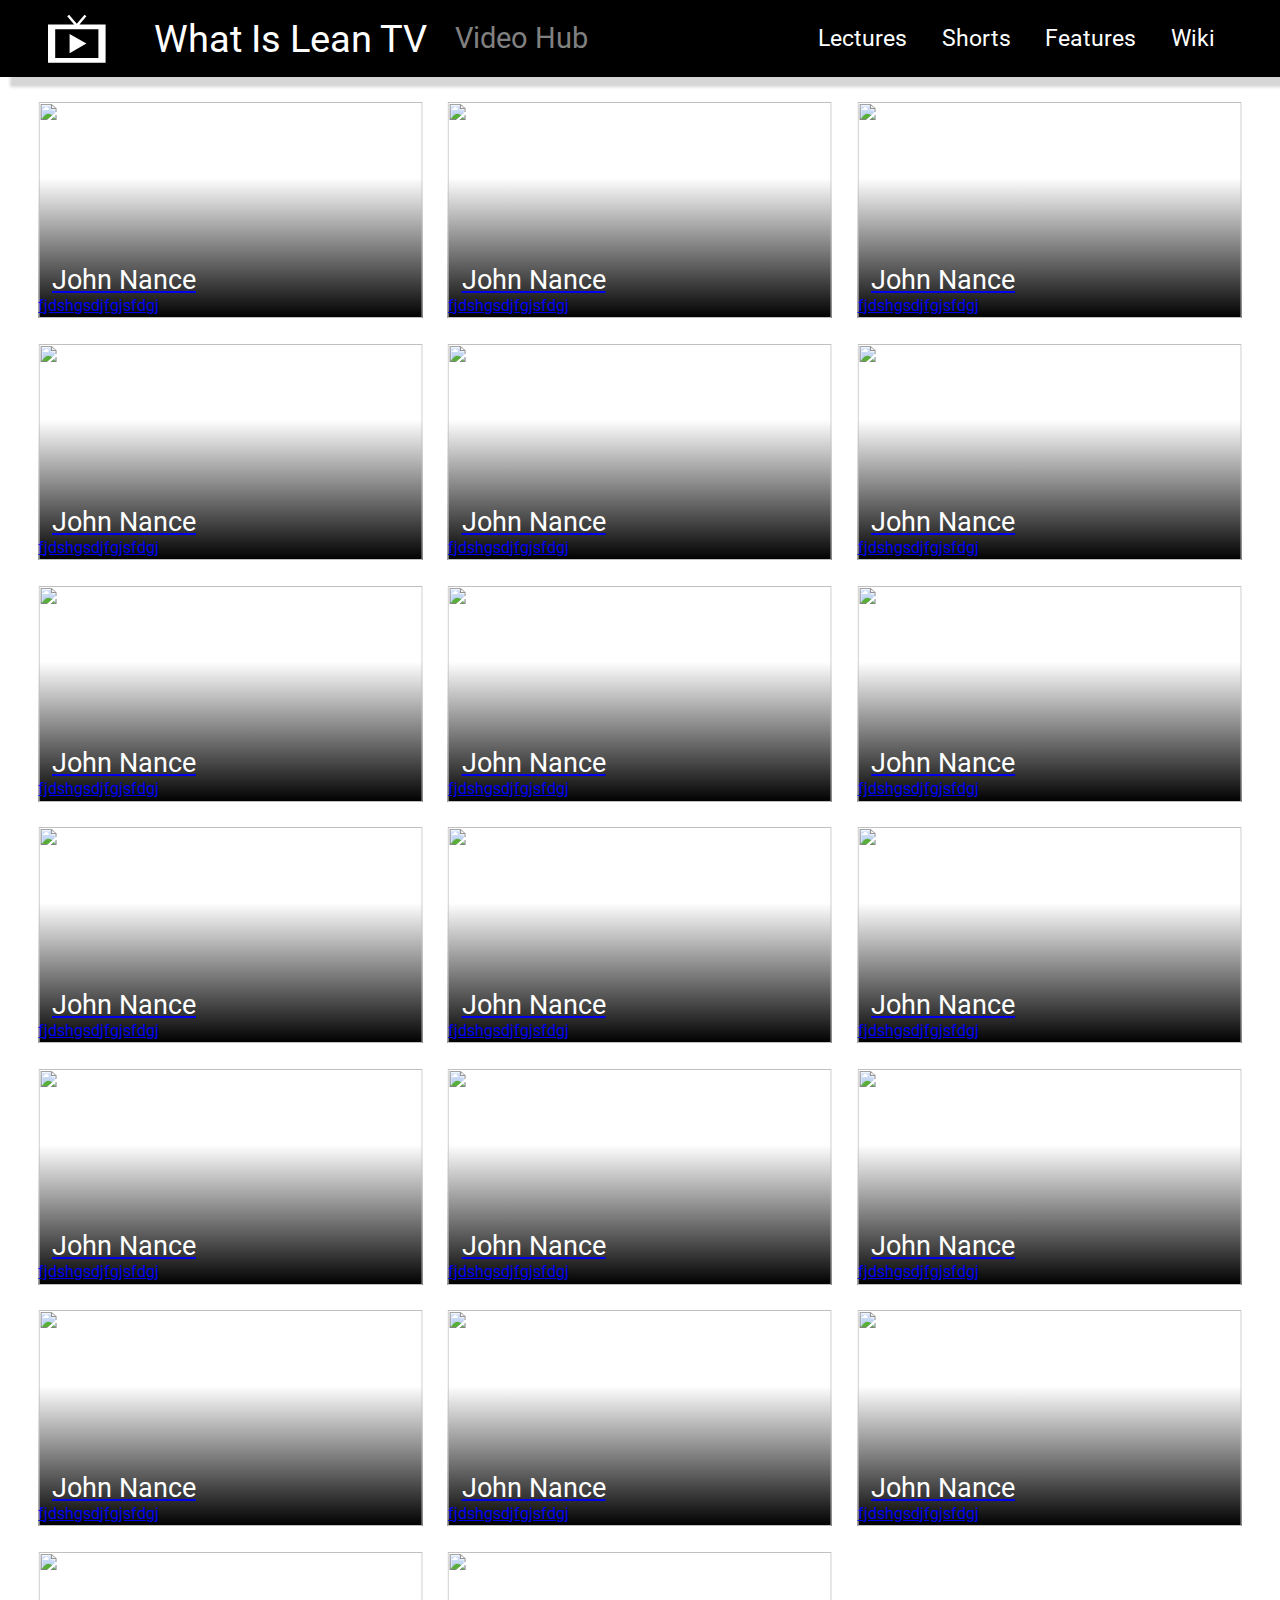
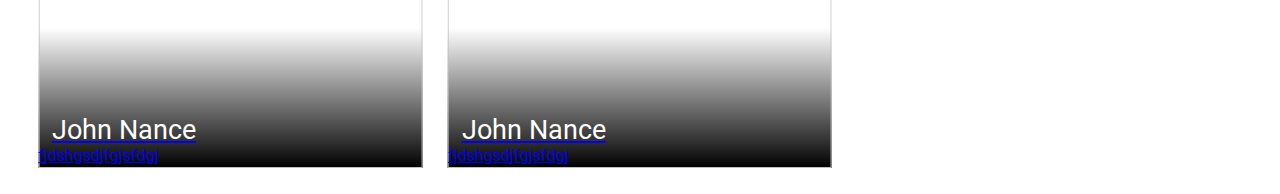
==== lectures/index.html @ f27aef4f "imgs" ====
<html lang="en">
  <head>
    <link href="https://fonts.googleapis.com/css?family=Roboto" rel="stylesheet"/>
    <link rel="stylesheet" href="../css/style.css"/>
    <meta name="viewport" content="width=device-width, initial-scale=1"/>
    <title>whatisleantv</title>
    <script>
      (function(i,s,o,g,r,a,m){i['GoogleAnalyticsObject']=r;i[r]=i[r]||function(){
      (i[r].q=i[r].q||[]).push(arguments)},i[r].l=1*new Date();a=s.createElement(o),
      m=s.getElementsByTagName(o)[0];a.async=1;a.src=g;m.parentNode.insertBefore(a,m)
      })(window,document,'script','https://www.google-analytics.com/analytics.js','ga');
      ga('create', 'UA-44008726-2', 'auto');
      ga('send', 'pageview');
    </script>
  </head>
  <body>
    <header><a href="../"><svg xmlns="http://www.w3.org/2000/svg" width="24" height="24" viewBox="0 0 24 24"><path d="M13.112 6l2.888-3.375-.781-.625-3.219 3.75-3.219-3.75-.781.625 2.888 3.375h-10.888v16h24v-16h-10.888zm7.888 14h-18v-12h18v12zm-12-2v-8l7 4-7 4z"/></svg>
</a>
      <h1>What Is Lean TV</h1>
      <h2>Video Hub</h2>
      <nav>
        <ul>
          <li><a href="../lectures">Lectures</a></li>
          <li><a href="../shorts">Shorts</a></li>
          <li><a href="../features">Features</a></li>
          <li><a href="../wiki">Wiki</a></li>
        </ul>
      </nav>
    </header>
    <main>
      <div class="item"><a href="john-nance.html"><img src=" http://fillmurray.com/200/300"/>
          <p class="title">John Nance</p>
          <p class="desc">fjdshgsdjfgjsfdgj</p></a></div>
      <div class="item"><a href="john-nance.html"><img src=" http://fillmurray.com/200/300"/>
          <p class="title">John Nance</p>
          <p class="desc">fjdshgsdjfgjsfdgj</p></a></div>
      <div class="item"><a href="john-nance.html"><img src=" http://fillmurray.com/200/300"/>
          <p class="title">John Nance</p>
          <p class="desc">fjdshgsdjfgjsfdgj</p></a></div>
      <div class="item"><a href="john-nance.html"><img src=" http://fillmurray.com/200/300"/>
          <p class="title">John Nance</p>
          <p class="desc">fjdshgsdjfgjsfdgj</p></a></div>
      <div class="item"><a href="john-nance.html"><img src=" http://fillmurray.com/200/300"/>
          <p class="title">John Nance</p>
          <p class="desc">fjdshgsdjfgjsfdgj</p></a></div>
      <div class="item"><a href="john-nance.html"><img src=" http://fillmurray.com/200/300"/>
          <p class="title">John Nance</p>
          <p class="desc">fjdshgsdjfgjsfdgj</p></a></div>
      <div class="item"><a href="john-nance.html"><img src=" http://fillmurray.com/200/300"/>
          <p class="title">John Nance</p>
          <p class="desc">fjdshgsdjfgjsfdgj</p></a></div>
      <div class="item"><a href="john-nance.html"><img src=" http://fillmurray.com/200/300"/>
          <p class="title">John Nance</p>
          <p class="desc">fjdshgsdjfgjsfdgj</p></a></div>
      <div class="item"><a href="john-nance.html"><img src=" http://fillmurray.com/200/300"/>
          <p class="title">John Nance</p>
          <p class="desc">fjdshgsdjfgjsfdgj</p></a></div>
      <div class="item"><a href="john-nance.html"><img src=" http://fillmurray.com/200/300"/>
          <p class="title">John Nance</p>
          <p class="desc">fjdshgsdjfgjsfdgj</p></a></div>
      <div class="item"><a href="john-nance.html"><img src=" http://fillmurray.com/200/300"/>
          <p class="title">John Nance</p>
          <p class="desc">fjdshgsdjfgjsfdgj</p></a></div>
      <div class="item"><a href="john-nance.html"><img src=" http://fillmurray.com/200/300"/>
          <p class="title">John Nance</p>
          <p class="desc">fjdshgsdjfgjsfdgj</p></a></div>
      <div class="item"><a href="john-nance.html"><img src=" http://fillmurray.com/200/300"/>
          <p class="title">John Nance</p>
          <p class="desc">fjdshgsdjfgjsfdgj</p></a></div>
      <div class="item"><a href="john-nance.html"><img src=" http://fillmurray.com/200/300"/>
          <p class="title">John Nance</p>
          <p class="desc">fjdshgsdjfgjsfdgj</p></a></div>
      <div class="item"><a href="john-nance.html"><img src=" http://fillmurray.com/200/300"/>
          <p class="title">John Nance</p>
          <p class="desc">fjdshgsdjfgjsfdgj</p></a></div>
      <div class="item"><a href="john-nance.html"><img src=" http://fillmurray.com/200/300"/>
          <p class="title">John Nance</p>
          <p class="desc">fjdshgsdjfgjsfdgj</p></a></div>
      <div class="item"><a href="john-nance.html"><img src=" http://fillmurray.com/200/300"/>
          <p class="title">John Nance</p>
          <p class="desc">fjdshgsdjfgjsfdgj</p></a></div>
      <div class="item"><a href="john-nance.html"><img src=" http://fillmurray.com/200/300"/>
          <p class="title">John Nance</p>
          <p class="desc">fjdshgsdjfgjsfdgj</p></a></div>
      <div class="item"><a href="john-nance.html"><img src=" http://fillmurray.com/200/300"/>
          <p class="title">John Nance</p>
          <p class="desc">fjdshgsdjfgjsfdgj</p></a></div>
      <div class="item"><a href="john-nance.html"><img src=" http://fillmurray.com/200/300"/>
          <p class="title">John Nance</p>
          <p class="desc">fjdshgsdjfgjsfdgj</p></a></div>
    </main>
    <script src="https://ajax.googleapis.com/ajax/libs/jquery/3.1.1/jquery.min.js"></script>
  </body>
</html>
---- css/style.css ----
*{box-sizing:border-box;margin:0;padding:0}header{display:-webkit-flex;display:-ms-flexbox;display:flex;background:#000;font-size:1.2em;box-shadow:10px 10px 3px #D6D6D6;padding:.5em 0}header svg{width:3em;height:auto;margin:0 2.5em;fill:#fff;display:-webkit-flex;display:-ms-flexbox;display:flex;-webkit-justify-content:center;-ms-flex-pack:center;justify-content:center}header h1,header h2{color:#fff;font-weight:400;-webkit-align-items:center;-ms-flex-align:center;align-items:center;display:-webkit-inline-flex;display:-ms-inline-flexbox;display:inline-flex}header h2{margin-left:1em;color:gray}nav{margin-left:auto;display:-webkit-flex;display:-ms-flexbox;display:flex}nav ul{margin-right:2.5em;list-style:none;display:-webkit-flex;display:-ms-flexbox;display:flex}nav li{display:-webkit-flex;display:-ms-flexbox;display:flex;-webkit-align-items:stretch;-ms-flex-align:stretch;align-items:stretch}nav a{color:#fff;font-size:1.2em;margin:0 .75em;text-decoration:none;display:-webkit-flex;display:-ms-flexbox;display:flex;-webkit-align-items:center;-ms-flex-align:center;align-items:center}main{margin:1% 0;-webkit-transform:translateX(6%);-ms-transform:translateX(6%);transform:translateX(6%);display:-webkit-flex;display:-ms-flexbox;display:flex;-webkit-flex-wrap:wrap;-ms-flex-wrap:wrap;flex-wrap:wrap}main .item{width:20vw;margin:1%;height:11.25vw;background:#ccc;background:linear-gradient(to bottom, transparent 35%, black 100%)}main .item .title{margin-top:-2em;margin-left:.5em;color:white;font-size:1.7em}main a{width:100%;height:100%;display:block}main img{width:100%;height:100%}@media (max-width:1280px){main{-webkit-transform:translateX(2%);-ms-transform:translateX(2%);transform:translateX(2%)}main .item{width:30vw;height:16.875vw}}@media (max-width:1000px){main{-webkit-transform:translateX(1%);-ms-transform:translateX(1%);transform:translateX(1%)}main .item{width:47vw;height:26.4vw}}@media (max-width:870px){h1{font-size:1.8em}main{-webkit-transform:translateX(1%);-ms-transform:translateX(1%);transform:translateX(1%)}main .item{width:96vw;height:54vw}nav a{margin:0 .3em}header{-webkit-flex-wrap:wrap;-ms-flex-wrap:wrap;flex-wrap:wrap;-webkit-align-items:center;-ms-flex-align:center;align-items:center}header,ul{-webkit-flex-direction:column;-ms-flex-direction:column;flex-direction:column}nav{margin-left:3.5em;margin-top:.7em}nav li{-webkit-justify-content:center;-ms-flex-pack:center;justify-content:center}}body{font-family:"Roboto";display:-webkit-flex;display:-ms-flexbox;display:flex;-webkit-flex-flow:column;-ms-flex-flow:column;flex-flow:column}::-webkit-scrollbar{width:0px}
/*# sourceMappingURL=style.css.map */
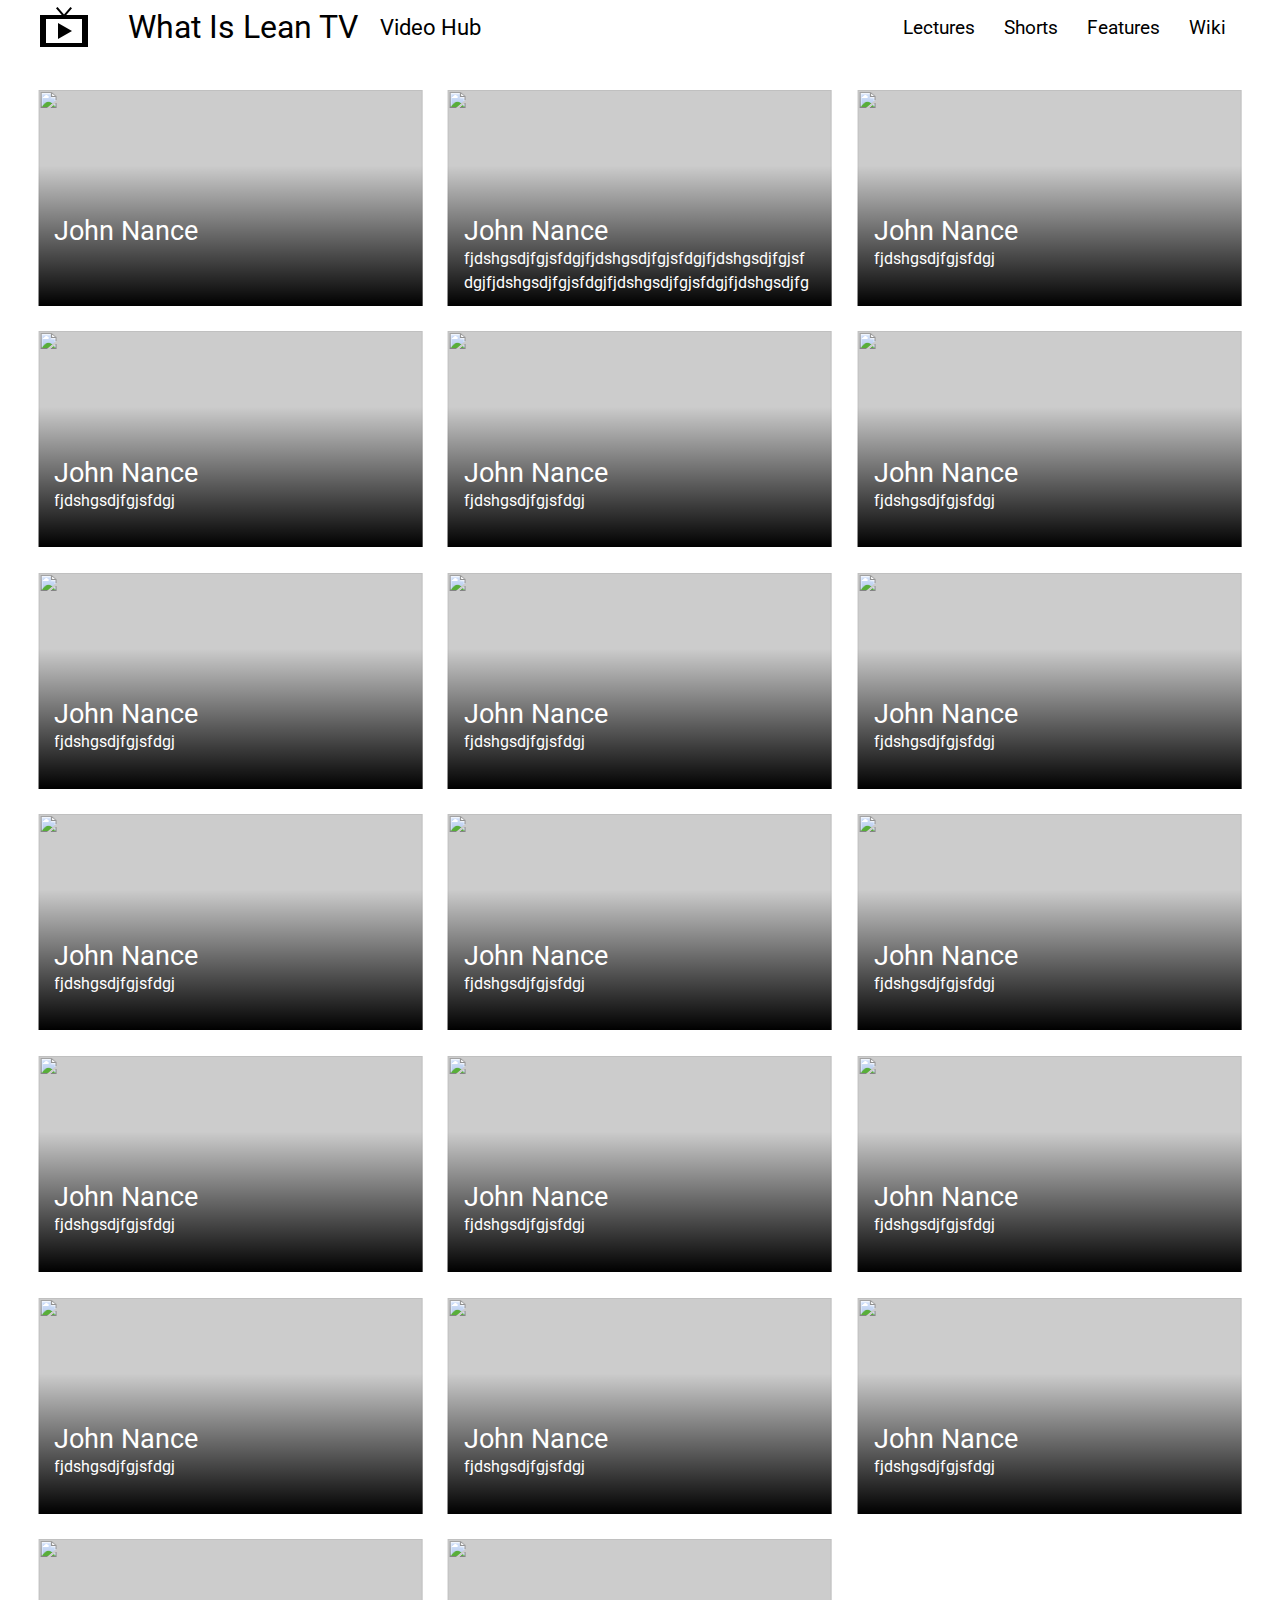
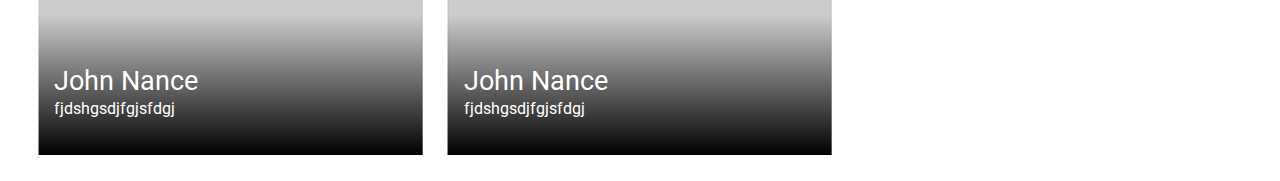
==== commit 579ff7ff: "added shame.sass" ====
--- a/lectures/index.html
+++ b/lectures/index.html
@@ -29,66 +29,86 @@
       </nav>
     </header>
     <main>
-      <div class="item"><a href="john-nance.html"><img src=" http://fillmurray.com/200/300"/>
-          <p class="title">John Nance</p>
-          <p class="desc">fjdshgsdjfgjsfdgj</p></a></div>
-      <div class="item"><a href="john-nance.html"><img src=" http://fillmurray.com/200/300"/>
-          <p class="title">John Nance</p>
-          <p class="desc">fjdshgsdjfgjsfdgj</p></a></div>
-      <div class="item"><a href="john-nance.html"><img src=" http://fillmurray.com/200/300"/>
-          <p class="title">John Nance</p>
-          <p class="desc">fjdshgsdjfgjsfdgj</p></a></div>
-      <div class="item"><a href="john-nance.html"><img src=" http://fillmurray.com/200/300"/>
-          <p class="title">John Nance</p>
-          <p class="desc">fjdshgsdjfgjsfdgj</p></a></div>
-      <div class="item"><a href="john-nance.html"><img src=" http://fillmurray.com/200/300"/>
-          <p class="title">John Nance</p>
-          <p class="desc">fjdshgsdjfgjsfdgj</p></a></div>
-      <div class="item"><a href="john-nance.html"><img src=" http://fillmurray.com/200/300"/>
-          <p class="title">John Nance</p>
-          <p class="desc">fjdshgsdjfgjsfdgj</p></a></div>
-      <div class="item"><a href="john-nance.html"><img src=" http://fillmurray.com/200/300"/>
-          <p class="title">John Nance</p>
-          <p class="desc">fjdshgsdjfgjsfdgj</p></a></div>
-      <div class="item"><a href="john-nance.html"><img src=" http://fillmurray.com/200/300"/>
-          <p class="title">John Nance</p>
-          <p class="desc">fjdshgsdjfgjsfdgj</p></a></div>
-      <div class="item"><a href="john-nance.html"><img src=" http://fillmurray.com/200/300"/>
-          <p class="title">John Nance</p>
-          <p class="desc">fjdshgsdjfgjsfdgj</p></a></div>
-      <div class="item"><a href="john-nance.html"><img src=" http://fillmurray.com/200/300"/>
-          <p class="title">John Nance</p>
-          <p class="desc">fjdshgsdjfgjsfdgj</p></a></div>
-      <div class="item"><a href="john-nance.html"><img src=" http://fillmurray.com/200/300"/>
-          <p class="title">John Nance</p>
-          <p class="desc">fjdshgsdjfgjsfdgj</p></a></div>
-      <div class="item"><a href="john-nance.html"><img src=" http://fillmurray.com/200/300"/>
-          <p class="title">John Nance</p>
-          <p class="desc">fjdshgsdjfgjsfdgj</p></a></div>
-      <div class="item"><a href="john-nance.html"><img src=" http://fillmurray.com/200/300"/>
-          <p class="title">John Nance</p>
-          <p class="desc">fjdshgsdjfgjsfdgj</p></a></div>
-      <div class="item"><a href="john-nance.html"><img src=" http://fillmurray.com/200/300"/>
-          <p class="title">John Nance</p>
-          <p class="desc">fjdshgsdjfgjsfdgj</p></a></div>
-      <div class="item"><a href="john-nance.html"><img src=" http://fillmurray.com/200/300"/>
-          <p class="title">John Nance</p>
-          <p class="desc">fjdshgsdjfgjsfdgj</p></a></div>
-      <div class="item"><a href="john-nance.html"><img src=" http://fillmurray.com/200/300"/>
-          <p class="title">John Nance</p>
-          <p class="desc">fjdshgsdjfgjsfdgj</p></a></div>
-      <div class="item"><a href="john-nance.html"><img src=" http://fillmurray.com/200/300"/>
-          <p class="title">John Nance</p>
-          <p class="desc">fjdshgsdjfgjsfdgj</p></a></div>
-      <div class="item"><a href="john-nance.html"><img src=" http://fillmurray.com/200/300"/>
-          <p class="title">John Nance</p>
-          <p class="desc">fjdshgsdjfgjsfdgj</p></a></div>
-      <div class="item"><a href="john-nance.html"><img src=" http://fillmurray.com/200/300"/>
-          <p class="title">John Nance</p>
-          <p class="desc">fjdshgsdjfgjsfdgj</p></a></div>
-      <div class="item"><a href="john-nance.html"><img src=" http://fillmurray.com/200/300"/>
-          <p class="title">John Nance</p>
-          <p class="desc">fjdshgsdjfgjsfdgj</p></a></div>
+      <div class="item"><a href="john-nance.html"><img src=""/></a>
+        <p class="title">John Nance</p>
+        <p class="desc"></p>
+      </div>
+      <div class="item"><a href="john-nance.html"><img src=""/></a>
+        <p class="title">John Nance</p>
+        <p class="desc">[base64]</p>
+      </div>
+      <div class="item"><a href="john-nance.html"><img src=""/></a>
+        <p class="title">John Nance</p>
+        <p class="desc">fjdshgsdjfgjsfdgj</p>
+      </div>
+      <div class="item"><a href="john-nance.html"><img src=""/></a>
+        <p class="title">John Nance</p>
+        <p class="desc">fjdshgsdjfgjsfdgj</p>
+      </div>
+      <div class="item"><a href="john-nance.html"><img src=""/></a>
+        <p class="title">John Nance</p>
+        <p class="desc">fjdshgsdjfgjsfdgj</p>
+      </div>
+      <div class="item"><a href="john-nance.html"><img src=""/></a>
+        <p class="title">John Nance</p>
+        <p class="desc">fjdshgsdjfgjsfdgj</p>
+      </div>
+      <div class="item"><a href="john-nance.html"><img src=""/></a>
+        <p class="title">John Nance</p>
+        <p class="desc">fjdshgsdjfgjsfdgj</p>
+      </div>
+      <div class="item"><a href="john-nance.html"><img src=""/></a>
+        <p class="title">John Nance</p>
+        <p class="desc">fjdshgsdjfgjsfdgj</p>
+      </div>
+      <div class="item"><a href="john-nance.html"><img src=""/></a>
+        <p class="title">John Nance</p>
+        <p class="desc">fjdshgsdjfgjsfdgj</p>
+      </div>
+      <div class="item"><a href="john-nance.html"><img src=""/></a>
+        <p class="title">John Nance</p>
+        <p class="desc">fjdshgsdjfgjsfdgj</p>
+      </div>
+      <div class="item"><a href="john-nance.html"><img src=""/></a>
+        <p class="title">John Nance</p>
+        <p class="desc">fjdshgsdjfgjsfdgj</p>
+      </div>
+      <div class="item"><a href="john-nance.html"><img src=""/></a>
+        <p class="title">John Nance</p>
+        <p class="desc">fjdshgsdjfgjsfdgj</p>
+      </div>
+      <div class="item"><a href="john-nance.html"><img src=""/></a>
+        <p class="title">John Nance</p>
+        <p class="desc">fjdshgsdjfgjsfdgj</p>
+      </div>
+      <div class="item"><a href="john-nance.html"><img src=""/></a>
+        <p class="title">John Nance</p>
+        <p class="desc">fjdshgsdjfgjsfdgj</p>
+      </div>
+      <div class="item"><a href="john-nance.html"><img src=""/></a>
+        <p class="title">John Nance</p>
+        <p class="desc">fjdshgsdjfgjsfdgj</p>
+      </div>
+      <div class="item"><a href="john-nance.html"><img src=""/></a>
+        <p class="title">John Nance</p>
+        <p class="desc">fjdshgsdjfgjsfdgj</p>
+      </div>
+      <div class="item"><a href="john-nance.html"><img src=""/></a>
+        <p class="title">John Nance</p>
+        <p class="desc">fjdshgsdjfgjsfdgj</p>
+      </div>
+      <div class="item"><a href="john-nance.html"><img src=""/></a>
+        <p class="title">John Nance</p>
+        <p class="desc">fjdshgsdjfgjsfdgj</p>
+      </div>
+      <div class="item"><a href="john-nance.html"><img src=""/></a>
+        <p class="title">John Nance</p>
+        <p class="desc">fjdshgsdjfgjsfdgj</p>
+      </div>
+      <div class="item"><a href="john-nance.html"><img src=""/></a>
+        <p class="title">John Nance</p>
+        <p class="desc">fjdshgsdjfgjsfdgj</p>
+      </div>
     </main>
     <script src="https://ajax.googleapis.com/ajax/libs/jquery/3.1.1/jquery.min.js"></script>
   </body>
--- a/css/style.css
+++ b/css/style.css
@@ -1,2 +1,2 @@
-*{box-sizing:border-box;margin:0;padding:0}header{display:-webkit-flex;display:-ms-flexbox;display:flex;background:#000;font-size:1.2em;box-shadow:10px 10px 3px #D6D6D6;padding:.5em 0}header svg{width:3em;height:auto;margin:0 2.5em;fill:#fff;display:-webkit-flex;display:-ms-flexbox;display:flex;-webkit-justify-content:center;-ms-flex-pack:center;justify-content:center}header h1,header h2{color:#fff;font-weight:400;-webkit-align-items:center;-ms-flex-align:center;align-items:center;display:-webkit-inline-flex;display:-ms-inline-flexbox;display:inline-flex}header h2{margin-left:1em;color:gray}nav{margin-left:auto;display:-webkit-flex;display:-ms-flexbox;display:flex}nav ul{margin-right:2.5em;list-style:none;display:-webkit-flex;display:-ms-flexbox;display:flex}nav li{display:-webkit-flex;display:-ms-flexbox;display:flex;-webkit-align-items:stretch;-ms-flex-align:stretch;align-items:stretch}nav a{color:#fff;font-size:1.2em;margin:0 .75em;text-decoration:none;display:-webkit-flex;display:-ms-flexbox;display:flex;-webkit-align-items:center;-ms-flex-align:center;align-items:center}main{margin:1% 0;-webkit-transform:translateX(6%);-ms-transform:translateX(6%);transform:translateX(6%);display:-webkit-flex;display:-ms-flexbox;display:flex;-webkit-flex-wrap:wrap;-ms-flex-wrap:wrap;flex-wrap:wrap}main .item{width:20vw;margin:1%;height:11.25vw;background:#ccc;background:linear-gradient(to bottom, transparent 35%, black 100%)}main .item .title{margin-top:-2em;margin-left:.5em;color:white;font-size:1.7em}main a{width:100%;height:100%;display:block}main img{width:100%;height:100%}@media (max-width:1280px){main{-webkit-transform:translateX(2%);-ms-transform:translateX(2%);transform:translateX(2%)}main .item{width:30vw;height:16.875vw}}@media (max-width:1000px){main{-webkit-transform:translateX(1%);-ms-transform:translateX(1%);transform:translateX(1%)}main .item{width:47vw;height:26.4vw}}@media (max-width:870px){h1{font-size:1.8em}main{-webkit-transform:translateX(1%);-ms-transform:translateX(1%);transform:translateX(1%)}main .item{width:96vw;height:54vw}nav a{margin:0 .3em}header{-webkit-flex-wrap:wrap;-ms-flex-wrap:wrap;flex-wrap:wrap;-webkit-align-items:center;-ms-flex-align:center;align-items:center}header,ul{-webkit-flex-direction:column;-ms-flex-direction:column;flex-direction:column}nav{margin-left:3.5em;margin-top:.7em}nav li{-webkit-justify-content:center;-ms-flex-pack:center;justify-content:center}}body{font-family:"Roboto";display:-webkit-flex;display:-ms-flexbox;display:flex;-webkit-flex-flow:column;-ms-flex-flow:column;flex-flow:column}::-webkit-scrollbar{width:0px}
+*{box-sizing:border-box;margin:0;padding:0}header{display:-webkit-flex;display:-ms-flexbox;display:flex;background:#fff;font-size:1em;padding:.5em 0;-webkit-transform:translateY(-5px);-ms-transform:translateY(-5px);transform:translateY(-5px)}header svg{width:3em;height:auto;margin:0 2.5em;fill:#000;display:-webkit-flex;display:-ms-flexbox;display:flex;-webkit-justify-content:center;-ms-flex-pack:center;justify-content:center}header h1,header h2{color:#000;font-weight:400;-webkit-align-items:center;-ms-flex-align:center;align-items:center;display:-webkit-inline-flex;display:-ms-inline-flexbox;display:inline-flex}header h2{margin-left:1em;color:black;font-size:1.4em}nav{margin-left:auto;display:-webkit-flex;display:-ms-flexbox;display:flex}nav ul{margin-right:2.5em;list-style:none;display:-webkit-flex;display:-ms-flexbox;display:flex}nav li{display:-webkit-flex;display:-ms-flexbox;display:flex;-webkit-align-items:stretch;-ms-flex-align:stretch;align-items:stretch}nav a{color:#000;font-size:1.2em;margin:0 .75em;text-decoration:none;display:-webkit-flex;display:-ms-flexbox;display:flex;-webkit-align-items:center;-ms-flex-align:center;align-items:center}main .item .desc,main .item .title{margin-left:1rem;color:white}main{margin:1% 0;-webkit-transform:translateX(6%);-ms-transform:translateX(6%);transform:translateX(6%);display:-webkit-flex;display:-ms-flexbox;display:flex;-webkit-flex-wrap:wrap;-ms-flex-wrap:wrap;flex-wrap:wrap}main img{width:100%;height:100%;background:#ccc}main .item{width:20vw;margin:1%;height:11.25vw}main .item a{width:100%;height:100%;display:block;position:relative}main .item a:after{content:'';position:absolute;top:0;left:0;right:0;bottom:0;background:linear-gradient(to bottom, transparent 35%, black 100%)}main .item .title{font-size:1.7em}main .item .desc{font-size:1em}@media (max-width:1280px){main{-webkit-transform:translateX(2%);-ms-transform:translateX(2%);transform:translateX(2%)}main .item{width:30vw;height:16.875vw}}@media (max-width:1000px){main{-webkit-transform:translateX(1%);-ms-transform:translateX(1%);transform:translateX(1%)}main .item{width:47vw;height:26.4vw}}@media (max-width:870px){h1{font-size:1.8em}main{-webkit-transform:translateX(1%);-ms-transform:translateX(1%);transform:translateX(1%)}main .item{width:96vw;height:54vw}nav a{margin:0 .3em}header{-webkit-flex-wrap:wrap;-ms-flex-wrap:wrap;flex-wrap:wrap;-webkit-align-items:center;-ms-flex-align:center;align-items:center}header,ul{-webkit-flex-direction:column;-ms-flex-direction:column;flex-direction:column}nav{margin-left:3.5em;margin-top:.7em}nav li{-webkit-justify-content:center;-ms-flex-pack:center;justify-content:center}}.title{-webkit-transform:translateY(0);-ms-transform:translateY(0);transform:translateY(0);margin-top:-3.33em;pointer-events:none}.desc{display:inline-block;-webkit-transform:translate(0);-ms-transform:translate(0);transform:translate(0);overflow-y:auto;width:90%;margin:0 1em;line-height:1.5;height:3em;word-wrap:break-word}body{background:#fff;font-family:"Roboto";display:-webkit-flex;display:-ms-flexbox;display:flex;-webkit-flex-flow:column;-ms-flex-flow:column;flex-flow:column;overflow-x:hidden}html::-webkit-scrollbar{width:0px}
 /*# sourceMappingURL=style.css.map */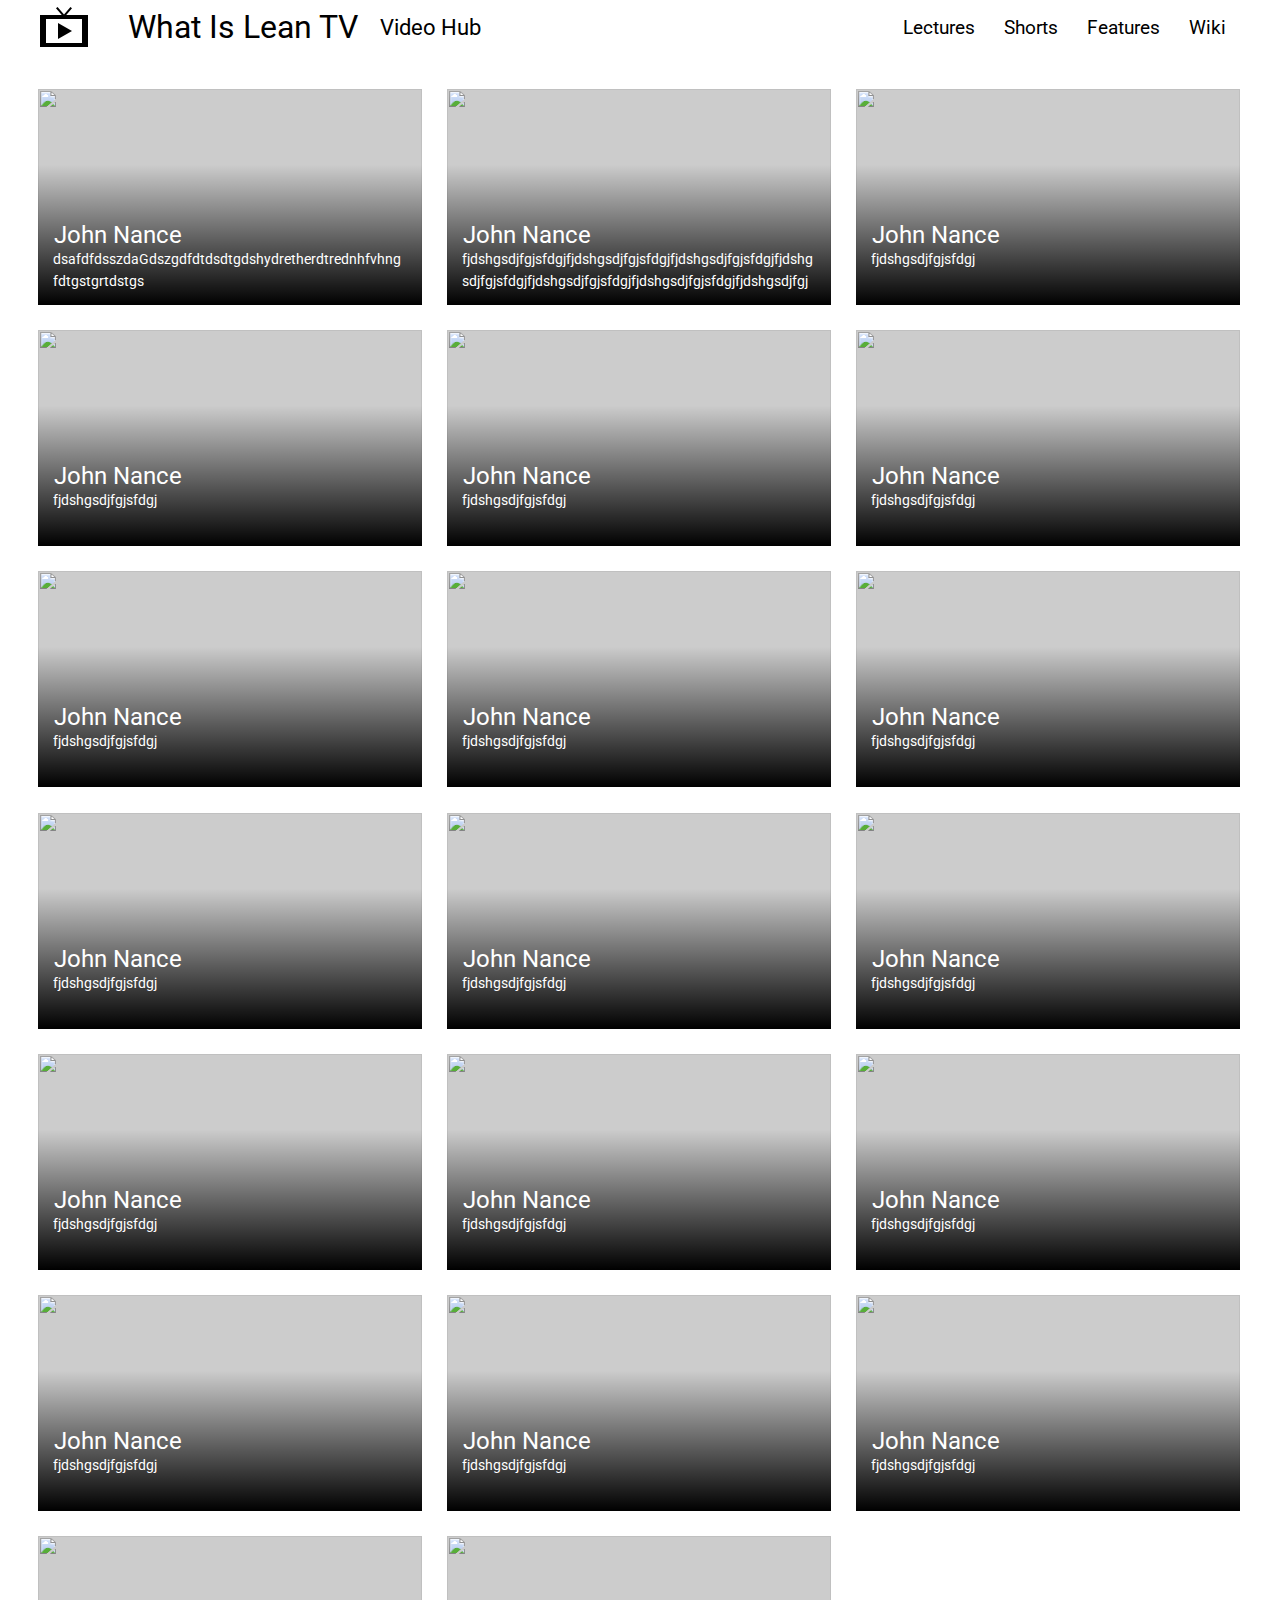
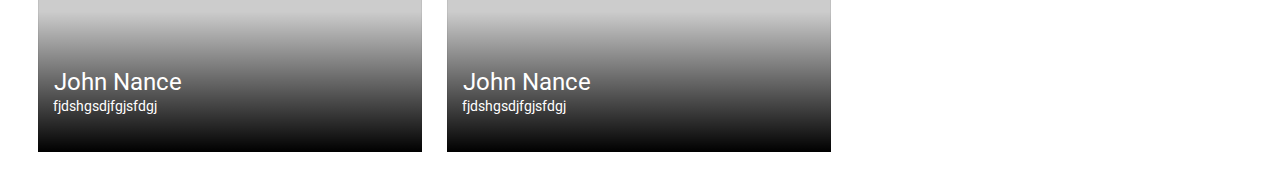
==== commit 6b8a8776: "reduce transforms" ====
--- a/lectures/index.html
+++ b/lectures/index.html
@@ -1,9 +1,9 @@
-
+<!DOCTYPE html>
 <html lang="en">
   <head>
-    <link href="https://fonts.googleapis.com/css?family=Roboto" rel="stylesheet"/>
-    <link rel="stylesheet" href="../css/style.css"/>
-    <meta name="viewport" content="width=device-width, initial-scale=1"/>
+    <link href="https://fonts.googleapis.com/css?family=Roboto" rel="stylesheet">
+    <link rel="stylesheet" href="../css/style.css">
+    <meta name="viewport" content="width=device-width, initial-scale=1">
     <title>whatisleantv</title>
     <script>
       (function(i,s,o,g,r,a,m){i['GoogleAnalyticsObject']=r;i[r]=i[r]||function(){
@@ -29,83 +29,83 @@
       </nav>
     </header>
     <main>
-      <div class="item"><a href="john-nance.html"><img src=""/></a>
+      <div class="item"><a href="john-nance.html"><img src=""></a>
         <p class="title">John Nance</p>
-        <p class="desc"></p>
+        <p class="desc">dsafdfdsszdaGdszgdfdtdsdtgdshydretherdtrednhfvhngfdtgstgrtdstgs</p>
       </div>
-      <div class="item"><a href="john-nance.html"><img src=""/></a>
+      <div class="item"><a href="john-nance.html"><img src=""></a>
         <p class="title">John Nance</p>
         <p class="desc">[base64]</p>
       </div>
-      <div class="item"><a href="john-nance.html"><img src=""/></a>
+      <div class="item"><a href="john-nance.html"><img src=""></a>
         <p class="title">John Nance</p>
         <p class="desc">fjdshgsdjfgjsfdgj</p>
       </div>
-      <div class="item"><a href="john-nance.html"><img src=""/></a>
+      <div class="item"><a href="john-nance.html"><img src=""></a>
         <p class="title">John Nance</p>
         <p class="desc">fjdshgsdjfgjsfdgj</p>
       </div>
-      <div class="item"><a href="john-nance.html"><img src=""/></a>
+      <div class="item"><a href="john-nance.html"><img src=""></a>
         <p class="title">John Nance</p>
         <p class="desc">fjdshgsdjfgjsfdgj</p>
       </div>
-      <div class="item"><a href="john-nance.html"><img src=""/></a>
+      <div class="item"><a href="john-nance.html"><img src=""></a>
         <p class="title">John Nance</p>
         <p class="desc">fjdshgsdjfgjsfdgj</p>
       </div>
-      <div class="item"><a href="john-nance.html"><img src=""/></a>
+      <div class="item"><a href="john-nance.html"><img src=""></a>
         <p class="title">John Nance</p>
         <p class="desc">fjdshgsdjfgjsfdgj</p>
       </div>
-      <div class="item"><a href="john-nance.html"><img src=""/></a>
+      <div class="item"><a href="john-nance.html"><img src=""></a>
         <p class="title">John Nance</p>
         <p class="desc">fjdshgsdjfgjsfdgj</p>
       </div>
-      <div class="item"><a href="john-nance.html"><img src=""/></a>
+      <div class="item"><a href="john-nance.html"><img src=""></a>
         <p class="title">John Nance</p>
         <p class="desc">fjdshgsdjfgjsfdgj</p>
       </div>
-      <div class="item"><a href="john-nance.html"><img src=""/></a>
+      <div class="item"><a href="john-nance.html"><img src=""></a>
         <p class="title">John Nance</p>
         <p class="desc">fjdshgsdjfgjsfdgj</p>
       </div>
-      <div class="item"><a href="john-nance.html"><img src=""/></a>
+      <div class="item"><a href="john-nance.html"><img src=""></a>
         <p class="title">John Nance</p>
         <p class="desc">fjdshgsdjfgjsfdgj</p>
       </div>
-      <div class="item"><a href="john-nance.html"><img src=""/></a>
+      <div class="item"><a href="john-nance.html"><img src=""></a>
         <p class="title">John Nance</p>
         <p class="desc">fjdshgsdjfgjsfdgj</p>
       </div>
-      <div class="item"><a href="john-nance.html"><img src=""/></a>
+      <div class="item"><a href="john-nance.html"><img src=""></a>
         <p class="title">John Nance</p>
         <p class="desc">fjdshgsdjfgjsfdgj</p>
       </div>
-      <div class="item"><a href="john-nance.html"><img src=""/></a>
+      <div class="item"><a href="john-nance.html"><img src=""></a>
         <p class="title">John Nance</p>
         <p class="desc">fjdshgsdjfgjsfdgj</p>
       </div>
-      <div class="item"><a href="john-nance.html"><img src=""/></a>
+      <div class="item"><a href="john-nance.html"><img src=""></a>
         <p class="title">John Nance</p>
         <p class="desc">fjdshgsdjfgjsfdgj</p>
       </div>
-      <div class="item"><a href="john-nance.html"><img src=""/></a>
+      <div class="item"><a href="john-nance.html"><img src=""></a>
         <p class="title">John Nance</p>
         <p class="desc">fjdshgsdjfgjsfdgj</p>
       </div>
-      <div class="item"><a href="john-nance.html"><img src=""/></a>
+      <div class="item"><a href="john-nance.html"><img src=""></a>
         <p class="title">John Nance</p>
         <p class="desc">fjdshgsdjfgjsfdgj</p>
       </div>
-      <div class="item"><a href="john-nance.html"><img src=""/></a>
+      <div class="item"><a href="john-nance.html"><img src=""></a>
         <p class="title">John Nance</p>
         <p class="desc">fjdshgsdjfgjsfdgj</p>
       </div>
-      <div class="item"><a href="john-nance.html"><img src=""/></a>
+      <div class="item"><a href="john-nance.html"><img src=""></a>
         <p class="title">John Nance</p>
         <p class="desc">fjdshgsdjfgjsfdgj</p>
       </div>
-      <div class="item"><a href="john-nance.html"><img src=""/></a>
+      <div class="item"><a href="john-nance.html"><img src=""></a>
         <p class="title">John Nance</p>
         <p class="desc">fjdshgsdjfgjsfdgj</p>
       </div>
--- a/css/style.css
+++ b/css/style.css
@@ -1,2 +1,2 @@
-*{box-sizing:border-box;margin:0;padding:0}header{display:-webkit-flex;display:-ms-flexbox;display:flex;background:#fff;font-size:1em;padding:.5em 0;-webkit-transform:translateY(-5px);-ms-transform:translateY(-5px);transform:translateY(-5px)}header svg{width:3em;height:auto;margin:0 2.5em;fill:#000;display:-webkit-flex;display:-ms-flexbox;display:flex;-webkit-justify-content:center;-ms-flex-pack:center;justify-content:center}header h1,header h2{color:#000;font-weight:400;-webkit-align-items:center;-ms-flex-align:center;align-items:center;display:-webkit-inline-flex;display:-ms-inline-flexbox;display:inline-flex}header h2{margin-left:1em;color:black;font-size:1.4em}nav{margin-left:auto;display:-webkit-flex;display:-ms-flexbox;display:flex}nav ul{margin-right:2.5em;list-style:none;display:-webkit-flex;display:-ms-flexbox;display:flex}nav li{display:-webkit-flex;display:-ms-flexbox;display:flex;-webkit-align-items:stretch;-ms-flex-align:stretch;align-items:stretch}nav a{color:#000;font-size:1.2em;margin:0 .75em;text-decoration:none;display:-webkit-flex;display:-ms-flexbox;display:flex;-webkit-align-items:center;-ms-flex-align:center;align-items:center}main .item .desc,main .item .title{margin-left:1rem;color:white}main{margin:1% 0;-webkit-transform:translateX(6%);-ms-transform:translateX(6%);transform:translateX(6%);display:-webkit-flex;display:-ms-flexbox;display:flex;-webkit-flex-wrap:wrap;-ms-flex-wrap:wrap;flex-wrap:wrap}main img{width:100%;height:100%;background:#ccc}main .item{width:20vw;margin:1%;height:11.25vw}main .item a{width:100%;height:100%;display:block;position:relative}main .item a:after{content:'';position:absolute;top:0;left:0;right:0;bottom:0;background:linear-gradient(to bottom, transparent 35%, black 100%)}main .item .title{font-size:1.7em}main .item .desc{font-size:1em}@media (max-width:1280px){main{-webkit-transform:translateX(2%);-ms-transform:translateX(2%);transform:translateX(2%)}main .item{width:30vw;height:16.875vw}}@media (max-width:1000px){main{-webkit-transform:translateX(1%);-ms-transform:translateX(1%);transform:translateX(1%)}main .item{width:47vw;height:26.4vw}}@media (max-width:870px){h1{font-size:1.8em}main{-webkit-transform:translateX(1%);-ms-transform:translateX(1%);transform:translateX(1%)}main .item{width:96vw;height:54vw}nav a{margin:0 .3em}header{-webkit-flex-wrap:wrap;-ms-flex-wrap:wrap;flex-wrap:wrap;-webkit-align-items:center;-ms-flex-align:center;align-items:center}header,ul{-webkit-flex-direction:column;-ms-flex-direction:column;flex-direction:column}nav{margin-left:3.5em;margin-top:.7em}nav li{-webkit-justify-content:center;-ms-flex-pack:center;justify-content:center}}.title{-webkit-transform:translateY(0);-ms-transform:translateY(0);transform:translateY(0);margin-top:-3.33em;pointer-events:none}.desc{display:inline-block;-webkit-transform:translate(0);-ms-transform:translate(0);transform:translate(0);overflow-y:auto;width:90%;margin:0 1em;line-height:1.5;height:3em;word-wrap:break-word}body{background:#fff;font-family:"Roboto";display:-webkit-flex;display:-ms-flexbox;display:flex;-webkit-flex-flow:column;-ms-flex-flow:column;flex-flow:column;overflow-x:hidden}html::-webkit-scrollbar{width:0px}
+*{box-sizing:border-box;margin:0;padding:0}header{display:-webkit-flex;display:-ms-flexbox;display:flex;background:#fff;font-size:1em;padding:.5em 0;-webkit-transform:translateY(-5px);-ms-transform:translateY(-5px);transform:translateY(-5px)}header svg{width:3em;height:auto;margin:0 2.5em;fill:#000;display:-webkit-flex;display:-ms-flexbox;display:flex;-webkit-justify-content:center;-ms-flex-pack:center;justify-content:center}header h1,header h2{color:#000;font-weight:400;-webkit-align-items:center;-ms-flex-align:center;align-items:center;display:-webkit-inline-flex;display:-ms-inline-flexbox;display:inline-flex}header h2{margin-left:1em;color:black;font-size:1.4em}nav{margin-left:auto;display:-webkit-flex;display:-ms-flexbox;display:flex}nav ul{margin-right:2.5em;list-style:none;display:-webkit-flex;display:-ms-flexbox;display:flex}nav li{display:-webkit-flex;display:-ms-flexbox;display:flex;-webkit-align-items:stretch;-ms-flex-align:stretch;align-items:stretch}nav a{color:#000;font-size:1.2em;margin:0 .75em;text-decoration:none;display:-webkit-flex;display:-ms-flexbox;display:flex;-webkit-align-items:center;-ms-flex-align:center;align-items:center}main .item .desc,main .item .title{margin-left:1rem;color:white;-webkit-transform:translateY(0);-ms-transform:translateY(0);transform:translateY(0)}main{margin:1% 0;margin-left:6%;display:-webkit-flex;display:-ms-flexbox;display:flex;-webkit-flex-wrap:wrap;-ms-flex-wrap:wrap;flex-wrap:wrap}main img{width:100%;height:100%;background:#ccc}main .item{position:relative;width:20vw;margin:1%;height:11.25vw}main .item a{width:100%;height:100%;display:block;position:relative}main .item a:after{content:'';position:absolute;top:0;left:0;right:0;bottom:0;background:linear-gradient(to bottom, transparent 35%, black 100%)}main .item .title{font-size:1.5em;margin-top:-3.5em}main .item .desc{font-size:.9em;display:inline-block;overflow-y:auto;width:calc(100% - 32px);height:3em;margin:0 1em;line-height:1.5;word-wrap:break-word}@media (max-width:1280px){main{margin-left:2%}main .item{width:30vw;height:16.875vw}}@media (max-width:1000px){main{margin-left:1%}main .item{width:47vw;height:26.4vw}}@media (max-width:870px){h1{font-size:1.8em}main .item{width:96vw;height:54vw}nav a{margin:0 .3em}header{-webkit-flex-wrap:wrap;-ms-flex-wrap:wrap;flex-wrap:wrap;-webkit-align-items:center;-ms-flex-align:center;align-items:center}header,ul{-webkit-flex-direction:column;-ms-flex-direction:column;flex-direction:column}nav{margin-left:3.5em;margin-top:.7em}nav li{-webkit-justify-content:center;-ms-flex-pack:center;justify-content:center}}body{background:#fff;font-family:"Roboto";display:-webkit-flex;display:-ms-flexbox;display:flex;-webkit-flex-flow:column;-ms-flex-flow:column;flex-flow:column;overflow-x:hidden}html::-webkit-scrollbar{width:0px}
 /*# sourceMappingURL=style.css.map */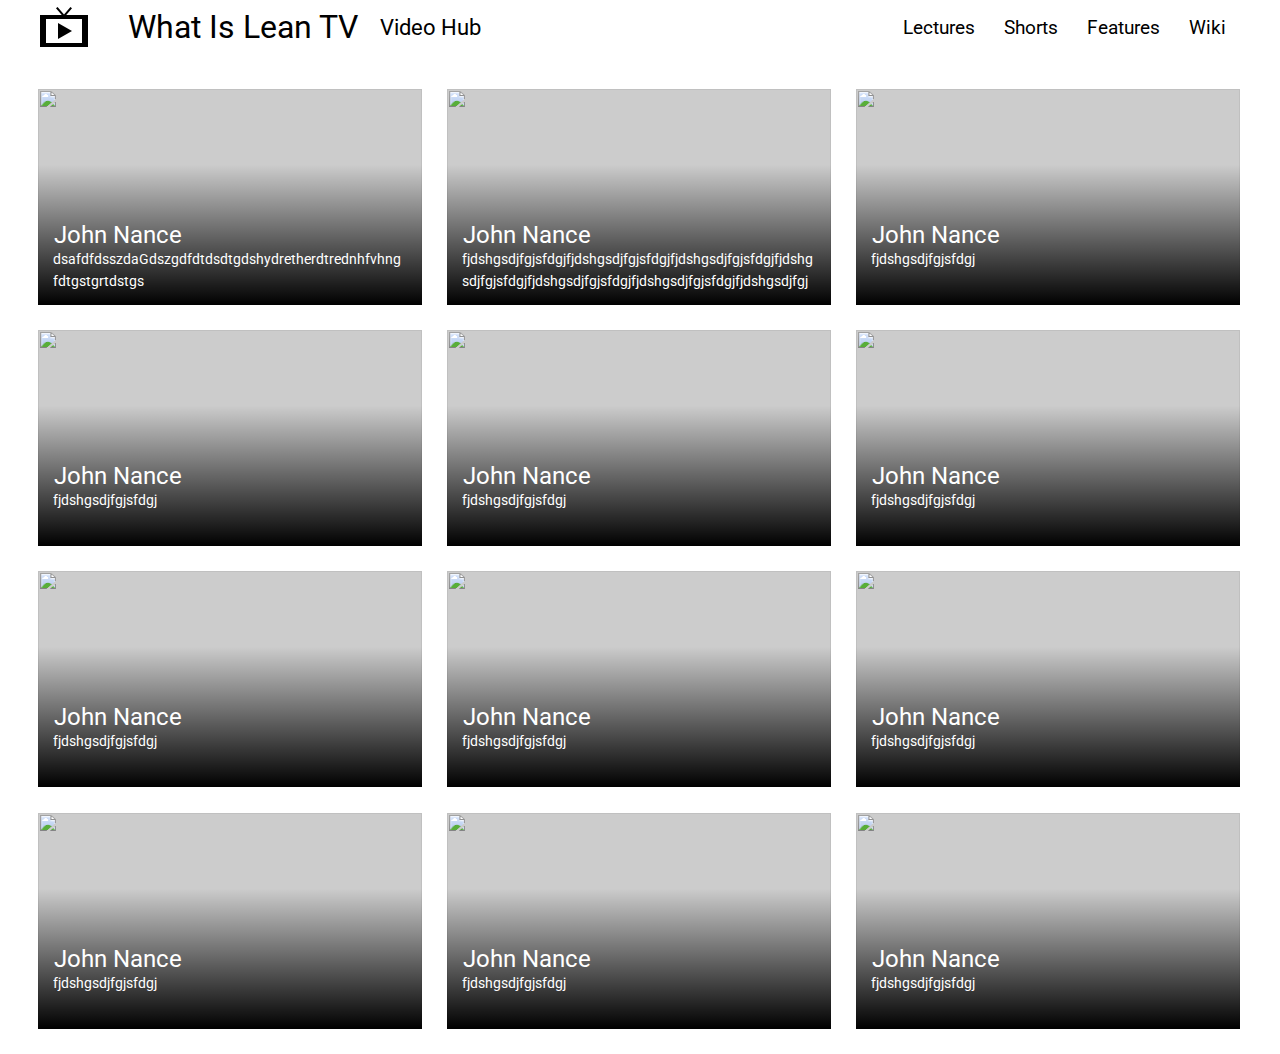
==== commit de3a7194: "aa" ====
--- a/lectures/index.html
+++ b/lectures/index.html
@@ -1,9 +1,9 @@
 <!DOCTYPE html>
 <html lang="en">
   <head>
+    <meta name="viewport" content="width=device-width, initial-scale=1">
     <link href="https://fonts.googleapis.com/css?family=Roboto" rel="stylesheet">
     <link rel="stylesheet" href="../css/style.css">
-    <meta name="viewport" content="width=device-width, initial-scale=1">
     <title>whatisleantv</title>
     <script>
       (function(i,s,o,g,r,a,m){i['GoogleAnalyticsObject']=r;i[r]=i[r]||function(){
@@ -37,75 +37,43 @@
         <p class="title">John Nance</p>
         <p class="desc">[base64]</p>
       </div>
-      <div class="item"><a href="john-nance.html"><img src=""></a>
+      <div class="item"><a href="john-nance.html"><img src="https://www.fillmurray.com/200/300"></a>
         <p class="title">John Nance</p>
         <p class="desc">fjdshgsdjfgjsfdgj</p>
       </div>
-      <div class="item"><a href="john-nance.html"><img src=""></a>
+      <div class="item"><a href="john-nance.html"><img src="https://www.fillmurray.com/200/300"></a>
         <p class="title">John Nance</p>
         <p class="desc">fjdshgsdjfgjsfdgj</p>
       </div>
-      <div class="item"><a href="john-nance.html"><img src=""></a>
+      <div class="item"><a href="john-nance.html"><img src="https://www.fillmurray.com/200/300"></a>
         <p class="title">John Nance</p>
         <p class="desc">fjdshgsdjfgjsfdgj</p>
       </div>
-      <div class="item"><a href="john-nance.html"><img src=""></a>
+      <div class="item"><a href="john-nance.html"><img src="https://www.fillmurray.com/200/300"></a>
         <p class="title">John Nance</p>
         <p class="desc">fjdshgsdjfgjsfdgj</p>
       </div>
-      <div class="item"><a href="john-nance.html"><img src=""></a>
+      <div class="item"><a href="john-nance.html"><img src="https://www.fillmurray.com/200/300"></a>
         <p class="title">John Nance</p>
         <p class="desc">fjdshgsdjfgjsfdgj</p>
       </div>
-      <div class="item"><a href="john-nance.html"><img src=""></a>
+      <div class="item"><a href="john-nance.html"><img src="https://www.fillmurray.com/200/300"></a>
         <p class="title">John Nance</p>
         <p class="desc">fjdshgsdjfgjsfdgj</p>
       </div>
-      <div class="item"><a href="john-nance.html"><img src=""></a>
+      <div class="item"><a href="john-nance.html"><img src="https://www.fillmurray.com/200/300"></a>
         <p class="title">John Nance</p>
         <p class="desc">fjdshgsdjfgjsfdgj</p>
       </div>
-      <div class="item"><a href="john-nance.html"><img src=""></a>
+      <div class="item"><a href="john-nance.html"><img src="https://www.fillmurray.com/200/300"></a>
         <p class="title">John Nance</p>
         <p class="desc">fjdshgsdjfgjsfdgj</p>
       </div>
-      <div class="item"><a href="john-nance.html"><img src=""></a>
+      <div class="item"><a href="john-nance.html"><img src="https://www.fillmurray.com/200/300"></a>
         <p class="title">John Nance</p>
         <p class="desc">fjdshgsdjfgjsfdgj</p>
       </div>
-      <div class="item"><a href="john-nance.html"><img src=""></a>
-        <p class="title">John Nance</p>
-        <p class="desc">fjdshgsdjfgjsfdgj</p>
-      </div>
-      <div class="item"><a href="john-nance.html"><img src=""></a>
-        <p class="title">John Nance</p>
-        <p class="desc">fjdshgsdjfgjsfdgj</p>
-      </div>
-      <div class="item"><a href="john-nance.html"><img src=""></a>
-        <p class="title">John Nance</p>
-        <p class="desc">fjdshgsdjfgjsfdgj</p>
-      </div>
-      <div class="item"><a href="john-nance.html"><img src=""></a>
-        <p class="title">John Nance</p>
-        <p class="desc">fjdshgsdjfgjsfdgj</p>
-      </div>
-      <div class="item"><a href="john-nance.html"><img src=""></a>
-        <p class="title">John Nance</p>
-        <p class="desc">fjdshgsdjfgjsfdgj</p>
-      </div>
-      <div class="item"><a href="john-nance.html"><img src=""></a>
-        <p class="title">John Nance</p>
-        <p class="desc">fjdshgsdjfgjsfdgj</p>
-      </div>
-      <div class="item"><a href="john-nance.html"><img src=""></a>
-        <p class="title">John Nance</p>
-        <p class="desc">fjdshgsdjfgjsfdgj</p>
-      </div>
-      <div class="item"><a href="john-nance.html"><img src=""></a>
-        <p class="title">John Nance</p>
-        <p class="desc">fjdshgsdjfgjsfdgj</p>
-      </div>
-      <div class="item"><a href="john-nance.html"><img src=""></a>
+      <div class="item"><a href="john-nance.html"><img src="https://www.fillmurray.com/200/300"></a>
         <p class="title">John Nance</p>
         <p class="desc">fjdshgsdjfgjsfdgj</p>
       </div>
